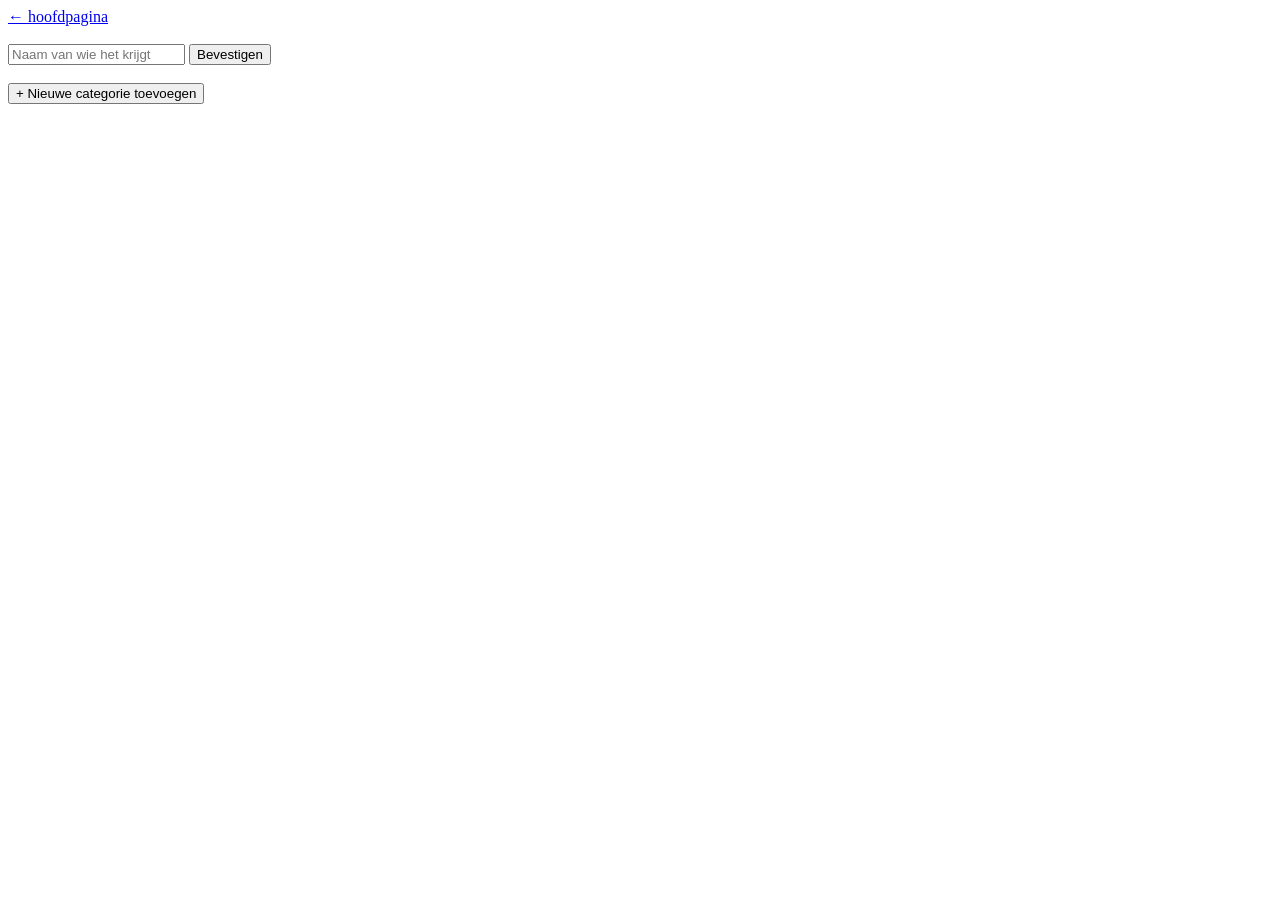
==== app/static/kiezen.html @ c3b33dd7 "Partnerstatus per foto, match/overleg-terugkoppeling en vaste categoriekleuren - Keuzelijst toont nu" ====
<!doctype html>
<html lang="nl">
<head>
<meta charset="utf-8">
<meta name="viewport" content="width=device-width, initial-scale=1, maximum-scale=1">
<title>Foto's categoriseren — Rommel Sorteren</title>
<link rel="stylesheet" href="/assets/style.css">
</head>
<body>
<div class="wrap">
  <div class="topbar">
    <a href="/">&larr; hoofdpagina</a>
    <span class="muted" id="teller"></span>
  </div>

  <div id="stage-wrap">
    <div class="partnertag" id="partnertag"></div>
    <div class="photo-stage">
      <img id="foto" alt="">
      <div class="matchbanner" id="matchbanner"></div>
    </div>
    <div class="catgrid" id="catgrid"></div>
    <div class="namebox" id="namebox">
      <input type="text" id="naaminput" placeholder="Naam van wie het krijgt" list="naamlijst">
      <datalist id="naamlijst"></datalist>
      <button class="btn" id="bevestignaam">Bevestigen</button>
    </div>
  </div>

  <div class="card" id="klaarcard" style="display:none;">
    <div class="empty">
      🎉 Je hebt alle foto's beoordeeld!<br>
      <a href="/overleg">Bekijk het overleg</a> of ga naar de <a href="/resultaten">resultaten</a>.
    </div>
  </div>

  <div class="card" style="margin-top:18px;">
    <button class="btn secondary" id="toon-nieuwe-cat">+ Nieuwe categorie toevoegen</button>
    <div id="nieuwe-cat-form" style="display:none; margin-top:10px;">
      <input type="text" id="nieuwe-cat-naam" placeholder="Naam van de nieuwe categorie"
        style="width:100%;padding:12px;font-size:1rem;border-radius:10px;border:1px solid var(--border);margin-bottom:8px;">
      <button class="btn" id="nieuwe-cat-opslaan">Toevoegen</button>
    </div>
  </div>
</div>
<div class="toast" id="toast"></div>
<script src="/assets/app.js"></script>
<script>
let categories = [];
let queue = [];
let pendingCategoryId = null;
let partnerDisplay = '';

function renderCatgrid() {
  const grid = document.getElementById('catgrid');
  grid.innerHTML = '';
  categories.forEach((c) => {
    const b = document.createElement('button');
    b.className = 'catbtn';
    b.style.background = c.color;
    b.textContent = c.name;
    b.addEventListener('click', () => chooseCategory(c));
    grid.appendChild(b);
  });
}

function chooseCategory(cat) {
  if (cat.requires_name) {
    pendingCategoryId = cat.id;
    document.getElementById('namebox').classList.add('show');
    document.getElementById('naaminput').value = '';
    document.getElementById('naaminput').focus();
  } else {
    submitChoice(cat.id, null);
  }
}

async function submitChoice(categoryId, personName) {
  const photo = queue.shift();
  document.getElementById('namebox').classList.remove('show');
  const result = await api('/api/choice', {
    method: 'POST',
    body: JSON.stringify({ photo_id: photo.id, category_id: categoryId, person_name: personName }),
  });
  if (queue.length <= 2) await aanvullen();

  if (!result.partner_chose) {
    showToast('Bewaard, wachten op ' + partnerDisplay);
    toonVolgende();
    return;
  }
  toonMatchBanner(result.match);
  setTimeout(toonVolgende, 1500);
}

function toonMatchBanner(match) {
  const el = document.getElementById('matchbanner');
  if (match) {
    el.textContent = '❤️ Jullie matchen!';
    el.className = 'matchbanner match';
  } else {
    el.textContent = '🤔 Komt later wel, nu op de lijst met overleg...';
    el.className = 'matchbanner mismatch';
  }
  el.style.display = 'flex';
  setTimeout(() => { el.style.display = 'none'; }, 1450);
}

document.getElementById('bevestignaam').addEventListener('click', () => {
  const naam = document.getElementById('naaminput').value.trim();
  if (!naam) { alert('Vul een naam in.'); return; }
  submitChoice(pendingCategoryId, naam);
});

function toonVolgende() {
  document.getElementById('teller').textContent = queue.length ? `nog ${queue.length}+` : '';
  if (queue.length === 0) {
    document.getElementById('stage-wrap').style.display = 'none';
    document.getElementById('klaarcard').style.display = 'block';
    return;
  }
  document.getElementById('stage-wrap').style.display = 'block';
  document.getElementById('klaarcard').style.display = 'none';
  const foto = queue[0];
  document.getElementById('foto').src = '/' + foto.thumb_medium;
  renderPartnerTag(foto);
  // volgende foto alvast preloaden voor een soepele overgang
  if (queue[1]) { new Image().src = '/' + queue[1].thumb_medium; }
}

function renderPartnerTag(foto) {
  const el = document.getElementById('partnertag');
  if (foto.partner_category_id) {
    const cat = categories.find(c => c.id === foto.partner_category_id);
    const naam = foto.partner_person_name ? ` (${foto.partner_person_name})` : '';
    el.textContent = `💬 ${partnerDisplay} koos: ${cat ? cat.name : '?'}${naam}`;
    el.className = 'partnertag chosen';
  } else {
    el.textContent = `🕓 ${partnerDisplay} heeft nog niet gekozen`;
    el.className = 'partnertag waiting';
  }
}

async function aanvullen() {
  const nieuw = await api('/api/queue?limit=8');
  const bekend = new Set(queue.map(p => p.id));
  nieuw.forEach(p => { if (!bekend.has(p.id)) queue.push(p); });
}

async function laadNamen() {
  try {
    const resultaten = await api('/api/resultaten');
    const namen = new Set();
    resultaten.forEach(g => g.photos.forEach(p => { if (p.person_name) namen.add(p.person_name); }));
    document.getElementById('naamlijst').innerHTML =
      [...namen].map(n => `<option value="${n}">`).join('');
  } catch (e) {}
}

document.getElementById('toon-nieuwe-cat').addEventListener('click', () => {
  document.getElementById('nieuwe-cat-form').style.display = 'block';
  document.getElementById('nieuwe-cat-naam').focus();
});
document.getElementById('nieuwe-cat-opslaan').addEventListener('click', async () => {
  const naam = document.getElementById('nieuwe-cat-naam').value.trim();
  if (!naam) return;
  await api('/api/categories', { method: 'POST', body: JSON.stringify({ name: naam }) });
  document.getElementById('nieuwe-cat-naam').value = '';
  document.getElementById('nieuwe-cat-form').style.display = 'none';
  categories = await api('/api/categories');
  renderCatgrid();
  showToast('Categorie toegevoegd');
});

document.addEventListener('keydown', (e) => {
  const n = parseInt(e.key, 10);
  if (n && categories[n - 1]) chooseCategory(categories[n - 1]);
});

(async function init() {
  const me = await api('/api/me');
  partnerDisplay = me.partner === 'ayla' ? 'Ayla' : 'Jurian';
  categories = await api('/api/categories');
  renderCatgrid();
  queue = await api('/api/queue?limit=8');
  toonVolgende();
  laadNamen();
})();
</script>
</body>
</html>
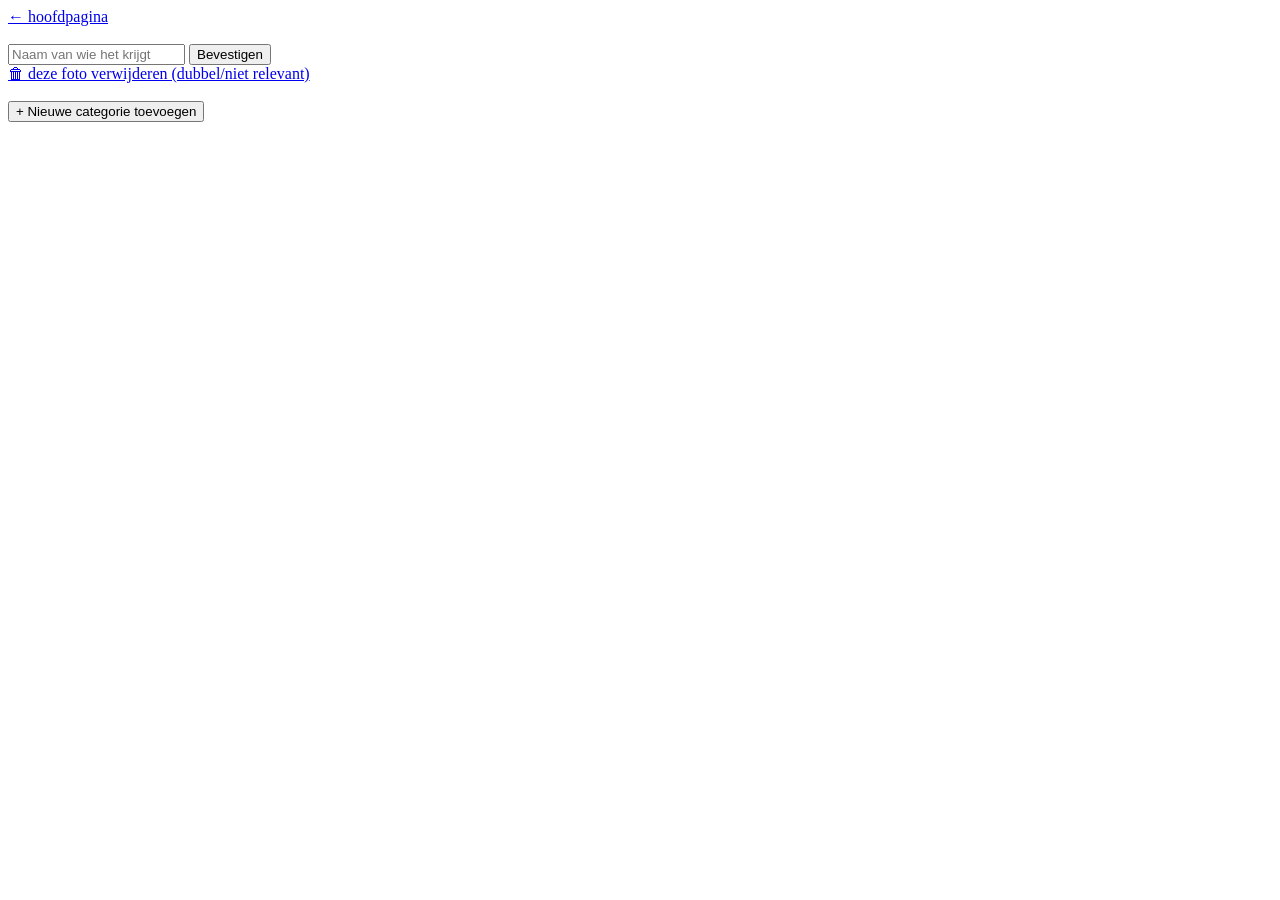
==== commit 4fa7f175: "Foto's kunnen verwijderen, en HEIC-ondersteuning voor de Drive-sync - Verwijderoptie toegevoegd op d" ====
--- a/app/static/kiezen.html
+++ b/app/static/kiezen.html
@@ -25,6 +25,7 @@
       <datalist id="naamlijst"></datalist>
       <button class="btn" id="bevestignaam">Bevestigen</button>
     </div>
+    <a href="#" id="verwijderfoto" class="delete-link">🗑 deze foto verwijderen (dubbel/niet relevant)</a>
   </div>
 
   <div class="card" id="klaarcard" style="display:none;">
@@ -175,6 +176,17 @@
 document.addEventListener('keydown', (e) => {
   const n = parseInt(e.key, 10);
   if (n && categories[n - 1]) chooseCategory(categories[n - 1]);
+});
+
+document.getElementById('verwijderfoto').addEventListener('click', async (e) => {
+  e.preventDefault();
+  if (!queue.length) return;
+  const photo = queue[0];
+  if (!(await verwijderFoto(photo.id))) return;
+  queue.shift();
+  document.getElementById('namebox').classList.remove('show');
+  if (queue.length <= 2) await aanvullen();
+  toonVolgende();
 });
 
 (async function init() {
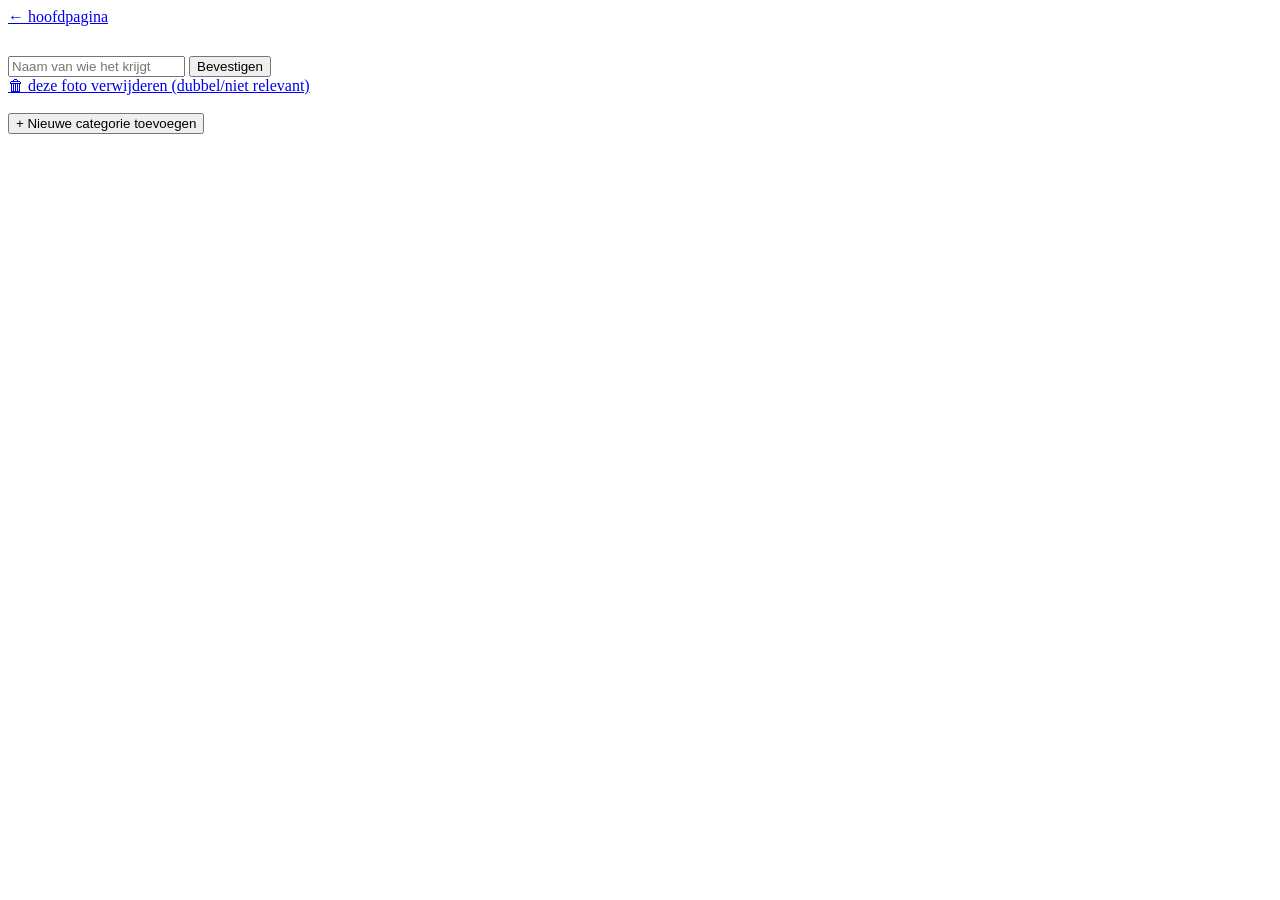
==== commit 0d1523fd: "Tags achteraf kunnen bewerken op elke pagina waar een foto verschijnt Nieuwe PATCH /api/photos/{id}/" ====
--- a/app/static/kiezen.html
+++ b/app/static/kiezen.html
@@ -19,6 +19,7 @@
       <img id="foto" alt="">
       <div class="matchbanner" id="matchbanner"></div>
     </div>
+    <div id="tagswrap" style="margin-bottom:12px;"></div>
     <div class="catgrid" id="catgrid"></div>
     <div class="namebox" id="namebox">
       <input type="text" id="naaminput" placeholder="Naam van wie het krijgt" list="naamlijst">
@@ -125,6 +126,9 @@
   const foto = queue[0];
   document.getElementById('foto').src = '/' + foto.thumb_medium;
   renderPartnerTag(foto);
+  const tagswrap = document.getElementById('tagswrap');
+  tagswrap.innerHTML = '';
+  tagswrap.appendChild(maakTagInput(foto.id, foto.tags));
   // volgende foto alvast preloaden voor een soepele overgang
   if (queue[1]) { new Image().src = '/' + queue[1].thumb_medium; }
 }
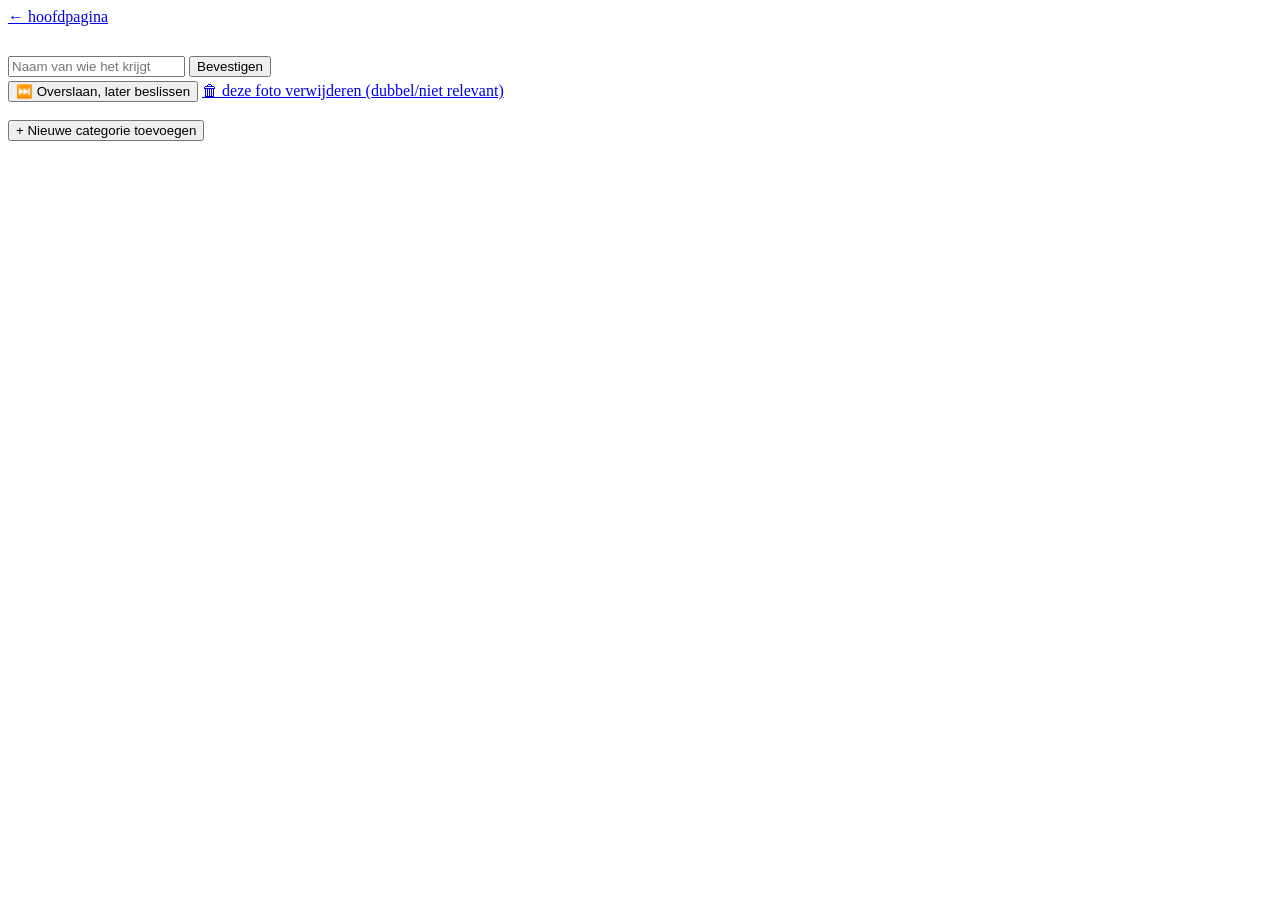
==== commit e2022e32: "Overslaan-knop bij twijfel, zodat je niet vastloopt op één foto Zet de foto achteraan in je eigen wa" ====
--- a/app/static/kiezen.html
+++ b/app/static/kiezen.html
@@ -26,6 +26,7 @@
       <datalist id="naamlijst"></datalist>
       <button class="btn" id="bevestignaam">Bevestigen</button>
     </div>
+    <button class="btn secondary" id="overslaan" style="margin-top:4px;">⏭️ Overslaan, later beslissen</button>
     <a href="#" id="verwijderfoto" class="delete-link">🗑 deze foto verwijderen (dubbel/niet relevant)</a>
   </div>
 
@@ -180,6 +181,15 @@
 document.addEventListener('keydown', (e) => {
   const n = parseInt(e.key, 10);
   if (n && categories[n - 1]) chooseCategory(categories[n - 1]);
+});
+
+document.getElementById('overslaan').addEventListener('click', async () => {
+  if (!queue.length) return;
+  const foto = queue.shift();
+  queue.push(foto); // naar achteren, komt later vanzelf weer langs
+  document.getElementById('namebox').classList.remove('show');
+  if (queue.length <= 2) await aanvullen();
+  toonVolgende();
 });
 
 document.getElementById('verwijderfoto').addEventListener('click', async (e) => {
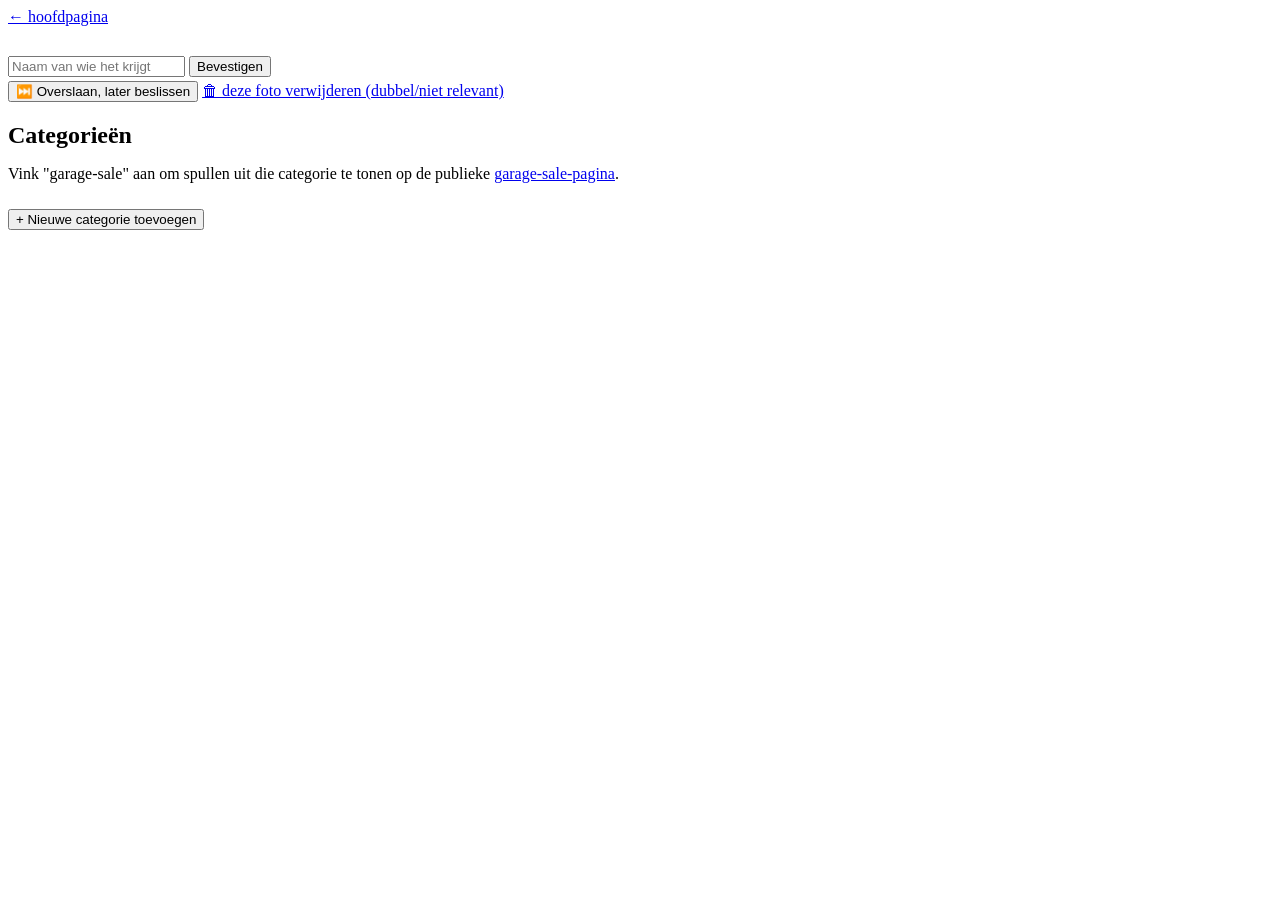
==== commit d7562950: "Publieke garage-sale-pagina: categorieën aanvinken, delen, interesse tonen Nieuwe vinkjes bij elke c" ====
--- a/app/static/kiezen.html
+++ b/app/static/kiezen.html
@@ -38,7 +38,10 @@
   </div>
 
   <div class="card" style="margin-top:18px;">
-    <button class="btn secondary" id="toon-nieuwe-cat">+ Nieuwe categorie toevoegen</button>
+    <h2>Categorieën</h2>
+    <p class="muted" style="margin-top:-4px;">Vink "garage-sale" aan om spullen uit die categorie te tonen op de publieke <a href="/garage-sale" target="_blank">garage-sale-pagina</a>.</p>
+    <div id="categorielijst"></div>
+    <button class="btn secondary" id="toon-nieuwe-cat" style="margin-top:10px;">+ Nieuwe categorie toevoegen</button>
     <div id="nieuwe-cat-form" style="display:none; margin-top:10px;">
       <input type="text" id="nieuwe-cat-naam" placeholder="Naam van de nieuwe categorie"
         style="width:100%;padding:12px;font-size:1rem;border-radius:10px;border:1px solid var(--border);margin-bottom:8px;">
@@ -67,6 +70,42 @@
   });
 }
 
+function renderCategorielijst() {
+  const el = document.getElementById('categorielijst');
+  el.innerHTML = '';
+  categories.forEach((c) => {
+    const rij = document.createElement('label');
+    rij.style.display = 'flex';
+    rij.style.alignItems = 'center';
+    rij.style.gap = '10px';
+    rij.style.padding = '8px 0';
+    rij.style.borderBottom = '1px solid var(--border)';
+    rij.innerHTML = `
+      <span class="dot" style="background:${c.color}; width:14px; height:14px;"></span>
+      <span style="flex:1;">${c.name}</span>
+      <span class="muted" style="font-size:0.78rem;">garage-sale</span>
+    `;
+    const check = document.createElement('input');
+    check.type = 'checkbox';
+    check.checked = !!c.garage_sale;
+    check.addEventListener('change', async () => {
+      try {
+        await api(`/api/categories/${c.id}`, {
+          method: 'PATCH',
+          body: JSON.stringify({ garage_sale: check.checked }),
+        });
+        c.garage_sale = check.checked;
+        showToast(check.checked ? `"${c.name}" staat nu op de garage-sale` : `"${c.name}" van de garage-sale gehaald`);
+      } catch (e) {
+        check.checked = !check.checked;
+        showToast('Opslaan mislukt');
+      }
+    });
+    rij.appendChild(check);
+    el.appendChild(rij);
+  });
+}
+
 function chooseCategory(cat) {
   if (cat.requires_name) {
     pendingCategoryId = cat.id;
@@ -86,6 +125,7 @@
     body: JSON.stringify({ photo_id: photo.id, category_id: categoryId, person_name: personName }),
   });
   if (queue.length <= 2) await aanvullen();
+  toonMijlpaal(result.total_choices);
 
   if (!result.partner_chose) {
     showToast('Bewaard, wachten op ' + partnerDisplay);
@@ -175,6 +215,7 @@
   document.getElementById('nieuwe-cat-form').style.display = 'none';
   categories = await api('/api/categories');
   renderCatgrid();
+  renderCategorielijst();
   showToast('Categorie toegevoegd');
 });
 
@@ -208,6 +249,7 @@
   partnerDisplay = me.partner === 'ayla' ? 'Ayla' : 'Jurian';
   categories = await api('/api/categories');
   renderCatgrid();
+  renderCategorielijst();
   queue = await api('/api/queue?limit=8');
   toonVolgende();
   laadNamen();
